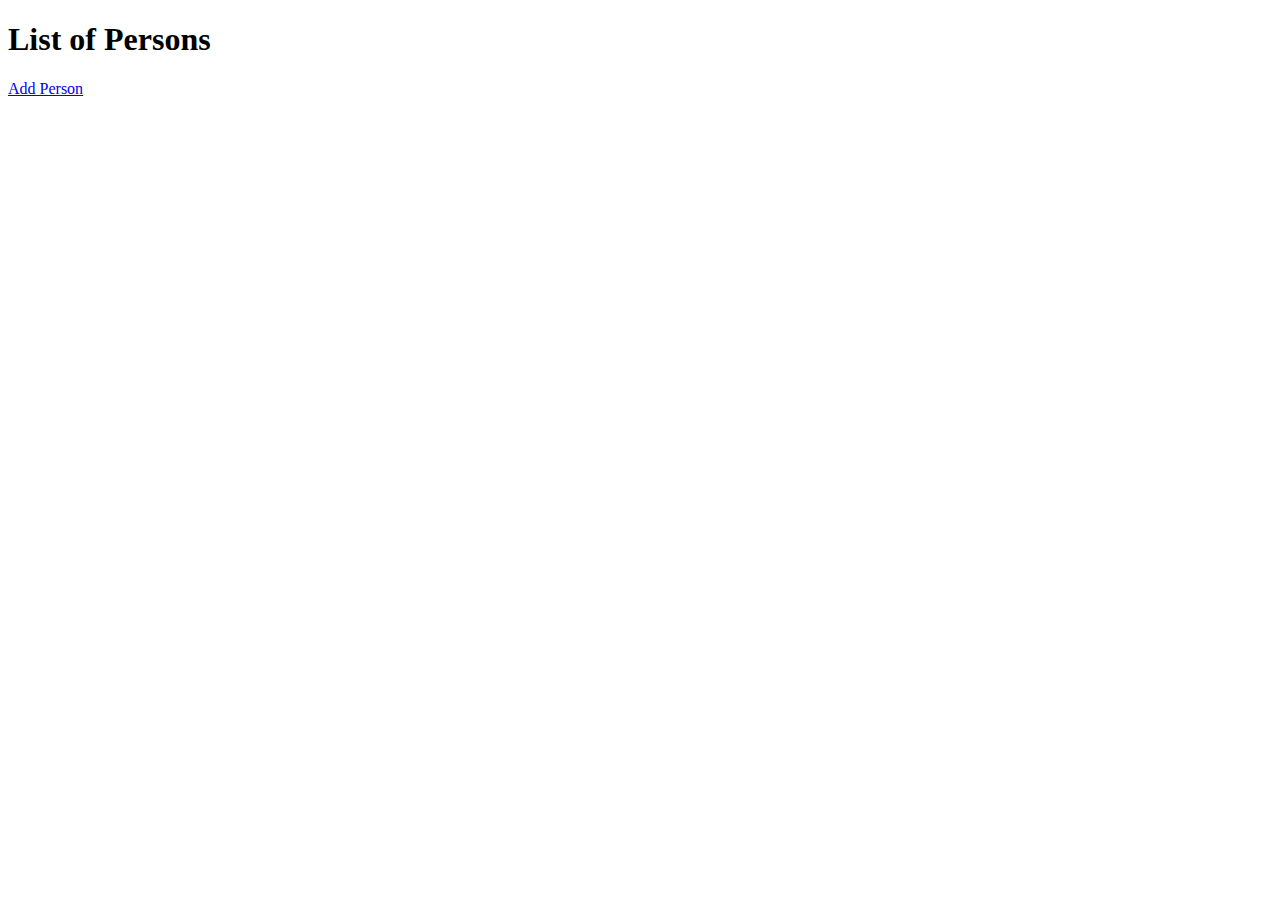
==== src/main/resources/templates/personList.html @ 8ce3c7a7 "added personList" ====
<!DOCTYPE html>
<html lang="en">
<head>
    <meta charset="UTF-8">
    <meta http-equiv="X-UA-Compatible" content="IE=edge">
    <meta name="viewport" content="width=device-width, initial-scale=1.0">
    <title>Person List</title>
    <link rel="stylesheet" type="text/css" th:ref="@{/css/style.css}" />
</head>
<body>
    <h1>List of Persons</h1>
    <a href = "addPerson">Add Person</a>
    <br>
    <br>

    <div>
        <table>
            <tr th:each="person: ${persons}">
                <td th:text="${person.firstName}"></td>
                <td th:text="${person.lastName}"></td>
            </tr>
        </table>
    </div>
    
</body>
</html>
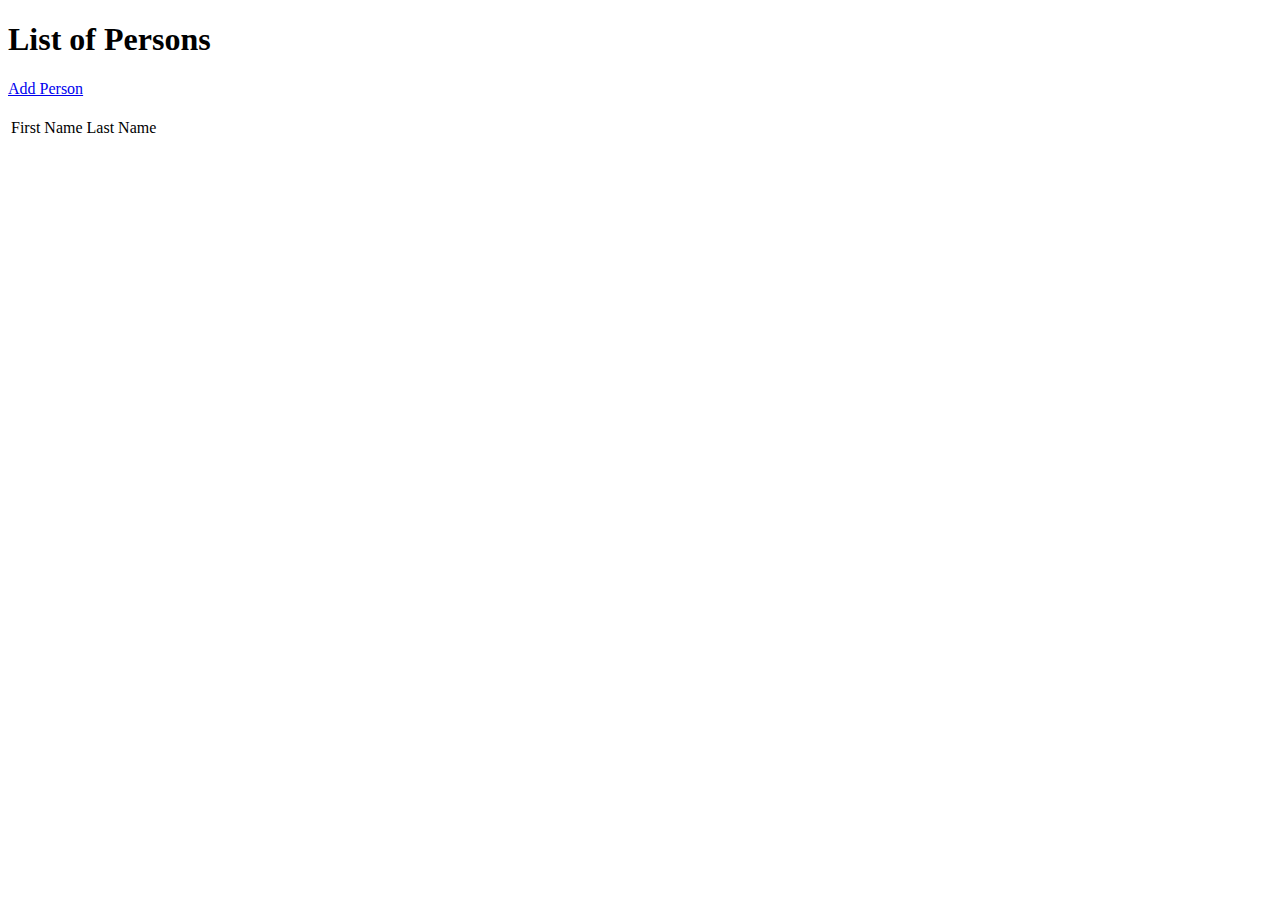
==== commit 7b7c702b: "updated personList.html" ====
--- a/src/main/resources/templates/personList.html
+++ b/src/main/resources/templates/personList.html
@@ -15,6 +15,10 @@
 
     <div>
         <table>
+            <tr>
+                <td>First Name</td>
+                <td>Last Name</td>
+            </tr>
             <tr th:each="person: ${persons}">
                 <td th:text="${person.firstName}"></td>
                 <td th:text="${person.lastName}"></td>
